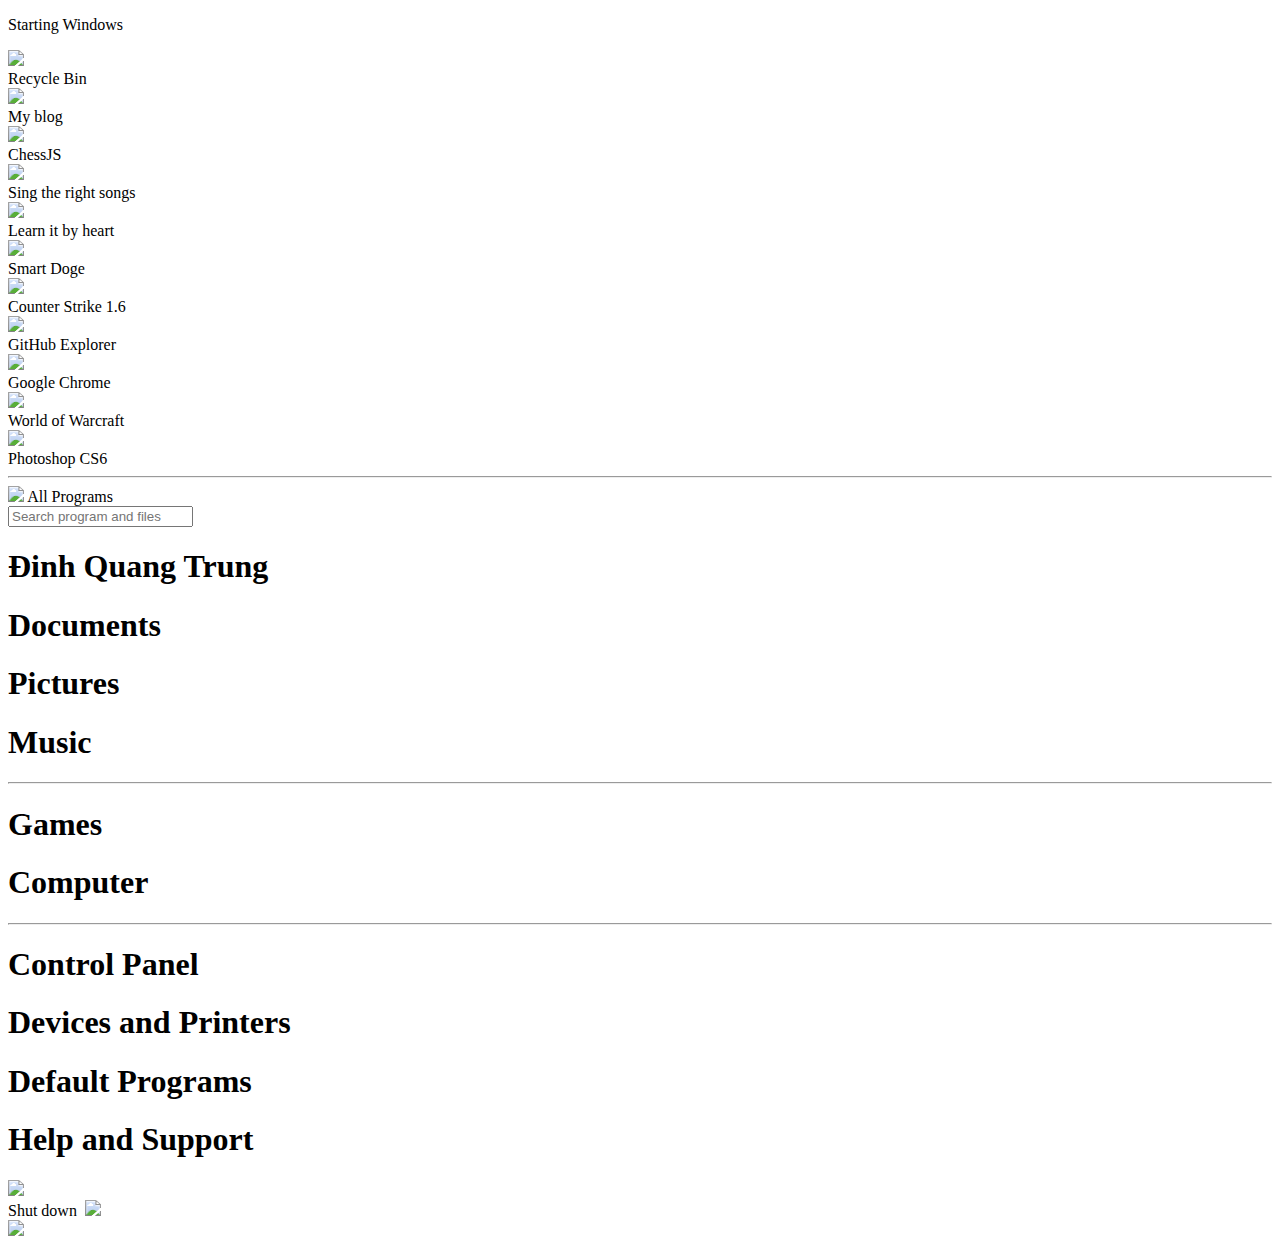
==== windows7/index.html @ 9f9a6f01 "Tracking code in head" ====
<!DOCTYPE html>
<html>
    <head>
        <title>Welcome!</title>
        <meta http-equiv="Content-Type" content="text/html; charset=UTF-8">
        <link rel="icon" type="image/png" href="css/images/favicon.ico">

        <link rel="stylesheet" type="text/css" href="css/jquery-ui.css">
        <link rel="stylesheet" type="text/css" href="css/font/segoeui.css">
        <link rel="stylesheet" type="text/css" href="css/controls.css">
        <link rel="stylesheet" type="text/css" href="css/style.css">

        <script type="text/javascript" src="js/lib/jquery-1.9.1.js"></script>
        <script type="text/javascript" src="js/lib/jquery-ui.js"></script>
        <script type="text/javascript" src="js/lib/preloadjs-0.4.0.min.js"></script>
        <script type="text/javascript" src="js/lib/soundjs-0.5.0.min.js"></script>

        <script type="text/javascript" src="../shared/js/dqt.js?3"></script>
        <script type="text/javascript" src="js/helper.js"></script>
        <script type="text/javascript" src="js/windows.js"></script>
        <script type="text/javascript" src="js/windowsmanager.js"></script>
        <script type="text/javascript" src="js/appmanager.js?4"></script>
        <script type="text/javascript" src="js/main.js"></script>

        <script>
(function(i,s,o,g,r,a,m){i['GoogleAnalyticsObject']=r;i[r]=i[r]||function(){
  (i[r].q=i[r].q||[]).push(arguments)},i[r].l=1*new Date();a=s.createElement(o),
m=s.getElementsByTagName(o)[0];a.async=1;a.src=g;m.parentNode.insertBefore(a,m)
})(window,document,'script','https://www.google-analytics.com/analytics.js','ga');

ga('create', 'UA-48174417-1', 'auto');
ga('send', 'pageview');
        </script>
    </head>
    <body>
        <bootscreen>
            <div class="center">
                <p>Starting Windows</p>
            </div>
        </bootscreen>
        <screen>
            <desktop>
                <icon class="shortcut" id="recycle_bin">
                    <div class="picture">
                        <img src="images/icons/recycle_bin.png">
                    </div>
                    <div class="name">
                        <span>Recycle Bin</span>
                    </div>
                </icon>
            </desktop>
            <windows>
            </windows>
        	<taskbar>
                <startmenupanel>
                    <div id="recent_program">
                        <div class="recent_program_item" appname="wordpress">
                            <div class="icon">
                                <img src="images/icons/wordpress.png" />
                            </div>
                            <div class="program_name">
                                <span>My blog</span>
                            </div>
                        </div>
                        <div class="recent_program_item" appname="chessjs">
                            <div class="icon">
                                <img src="images/icons/chessjs.png"/>
                            </div>
                            <div class="program_name">
                                <span>ChessJS</span>
                            </div>
                        </div>
                        <div class="recent_program_item" appname="sing">
                            <div class="icon">
                                <img src="images/icons/sing.png"/>
                            </div>
                            <div class="program_name">
                                <span>Sing the right songs</span>
                            </div>
                        </div>
                        <div class="recent_program_item" appname="schoolrevisiontool">
                            <div class="icon">
                                <img src="images/icons/schoolrevisiontool.png"/>
                            </div>
                            <div class="program_name">
                                <span>Learn it by heart</span>
                            </div>
                        </div>
                        <div class="recent_program_item" appname="smartdoge">
                            <div class="icon">
                                <img src="images/icons/smartdoge.png"/>
                            </div>
                            <div class="program_name">
                                <span>Smart Doge</span>
                            </div>
                        </div>
                        <div class="recent_program_item" appname="cstrike">
                            <div class="icon">
                                <img src="images/icons/cstrike.png"/>
                            </div>
                            <div class="program_name">
                                <span>Counter Strike 1.6</span>
                            </div>
                        </div>

                        <!--<div class="recent_program_item" appname="learnj">-->
                            <!--<div class="icon">-->
                                <!--<img src="images/icons/learnj.png" />-->
                            <!--</div>-->
                            <!--<div class="program_name">-->
                                <!--<span>Learn Japanese</span>-->
                            <!--</div>-->
                        <!--</div>-->
                        <div class="recent_program_item" appname="github_explorer">
                            <div class="icon">
                                <img src="images/icons/github_explorer.png" />
                            </div>
                            <div class="program_name">
                                <span>GitHub Explorer</span>
                            </div>
                        </div>

                        <div class="recent_program_item">
                            <div class="icon">
                                <img src="images/icons/chrome.png"/>
                            </div>
                            <div class="program_name">
                                <span>Google Chrome</span>
                            </div>
                        </div>
                        <div class="recent_program_item">
                            <div class="icon">
                                <img src="images/icons/war3.png" />
                            </div>
                            <div class="program_name">
                                <span>World of Warcraft</span>
                            </div>
                        </div>
                        <div class="recent_program_item">
                            <div class="icon">
                                <img src="images/icons/photoshop.png" />
                            </div>
                            <div class="program_name">
                                <span>Photoshop CS6</span>
                            </div>
                        </div>
                        <div id="bottom_bar">
                            <hr class="blue_line sidepadding"/>
                            <div id="all_programs">
                                <img src="css/images/right_arrow.png" /> <span>All Programs</span>
                            </div>
                            <div id="search_box">
                                <input type="text" placeholder="Search program and files" />
                            </div>
                        </div>
                    </div>
                    <div id="shortcuts">
                        <h1>Đinh Quang Trung</h1>
                        <h1>Documents</h1>
                        <h1>Pictures</h1>
                        <h1>Music</h1>
                        <hr/>
                        <h1>Games</h1>
                        <h1>Computer</h1>
                        <hr/>
                        <h1>Control Panel</h1>
                        <h1>Devices and Printers</h1>
                        <h1>Default Programs</h1>
                        <h1>Help and Support</h1>
                    </div>
                    <div id="avatar">
                        <div class="mask"></div>
                        <img src="images/TrungDQ_150x150.jpg"/>
                    </div>
                    <div id="powerbutton">
                        <span class="glass-button">Shut down</span>
                        <span style="padding: 1px 6px; margin-left: -2px" class="glass-button"><img src="css/images/small_arrow.png"/></span>
                    </div>
                </startmenupanel>
                <startmenu>
                    <img src="css/images/startmenu_hover.png"/>
                </startmenu>
                <quicklaunch>
                </quicklaunch>
                <tasks>
                </tasks>
                <notifications>
                </notifications>
                <datetime>
                </datetime>
                <areopeak></areopeak>
            </taskbar>
        </screen>
    </body>
</html>
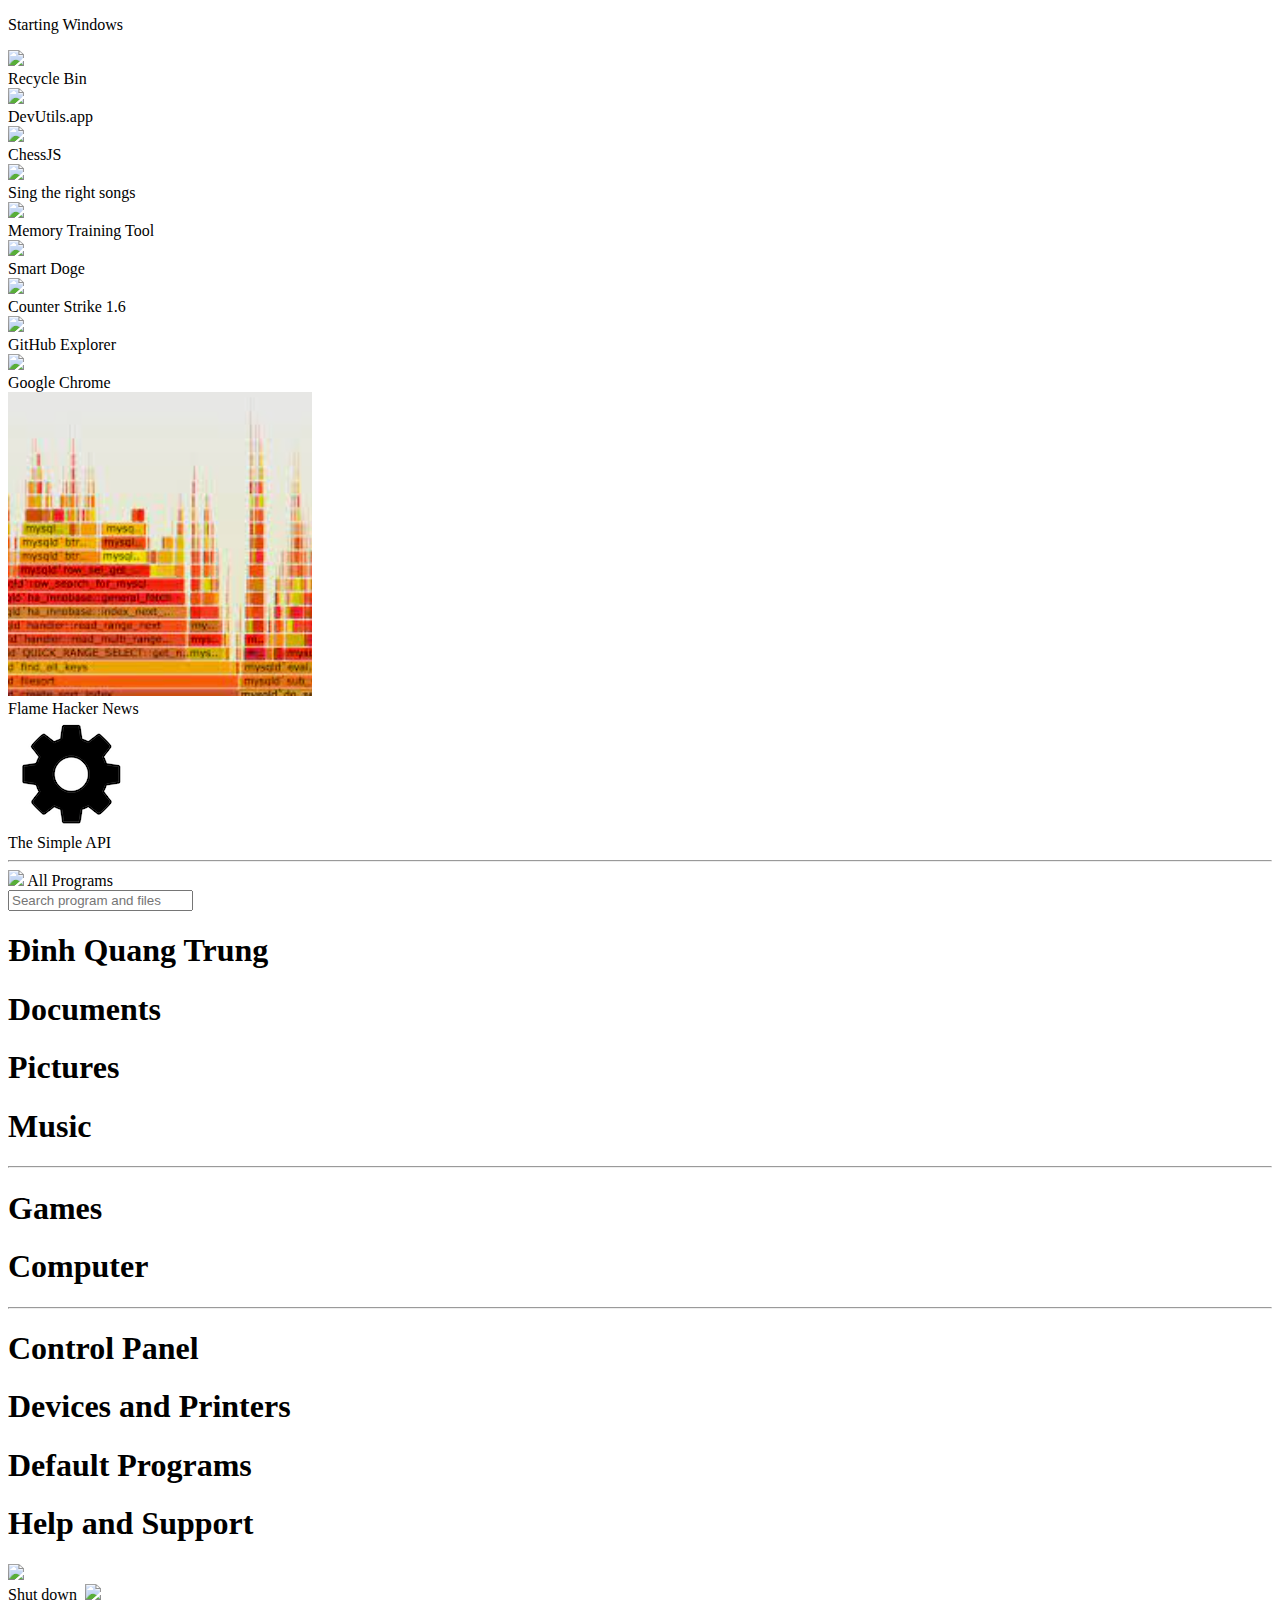
==== commit 643e42fc: "Fix icons" ====
--- a/windows7/index.html
+++ b/windows7/index.html
@@ -2,6 +2,7 @@
 <html>
     <head>
         <title>Welcome!</title>
+        <meta name="google-site-verification" content="ze4yjKLbUCmRbS32YQIVd1chaN26BT04Bxaok7170KI" />
         <meta http-equiv="Content-Type" content="text/html; charset=UTF-8">
         <link rel="icon" type="image/png" href="css/images/favicon.ico">
 
@@ -54,12 +55,12 @@
         	<taskbar>
                 <startmenupanel>
                     <div id="recent_program">
-                        <div class="recent_program_item" appname="wordpress">
+                        <div class="recent_program_item" appname="devutils">
                             <div class="icon">
-                                <img src="images/icons/wordpress.png" />
+                                <img src="images/icons/devutils.png" />
                             </div>
                             <div class="program_name">
-                                <span>My blog</span>
+                                <span>DevUtils.app</span>
                             </div>
                         </div>
                         <div class="recent_program_item" appname="chessjs">
@@ -83,7 +84,7 @@
                                 <img src="images/icons/schoolrevisiontool.png"/>
                             </div>
                             <div class="program_name">
-                                <span>Learn it by heart</span>
+                                <span>Memory Training Tool</span>
                             </div>
                         </div>
                         <div class="recent_program_item" appname="smartdoge">
@@ -128,20 +129,20 @@
                                 <span>Google Chrome</span>
                             </div>
                         </div>
-                        <div class="recent_program_item">
+                        <div class="recent_program_item" appname="flamehackernews">
                             <div class="icon">
-                                <img src="images/icons/war3.png" />
+                                <img src="images/icons/flamehackernews.png" />
                             </div>
                             <div class="program_name">
-                                <span>World of Warcraft</span>
+                                <span>Flame Hacker News</span>
                             </div>
                         </div>
-                        <div class="recent_program_item">
+                        <div class="recent_program_item" appname="thesimpleapi">
                             <div class="icon">
-                                <img src="images/icons/photoshop.png" />
+                                <img src="images/icons/thesimpleapi.png" />
                             </div>
                             <div class="program_name">
-                                <span>Photoshop CS6</span>
+                                <span>The Simple API</span>
                             </div>
                         </div>
                         <div id="bottom_bar">
@@ -170,7 +171,7 @@
                     </div>
                     <div id="avatar">
                         <div class="mask"></div>
-                        <img src="images/TrungDQ_150x150.jpg"/>
+                        <img src="images/photo.png"/>
                     </div>
                     <div id="powerbutton">
                         <span class="glass-button">Shut down</span>
